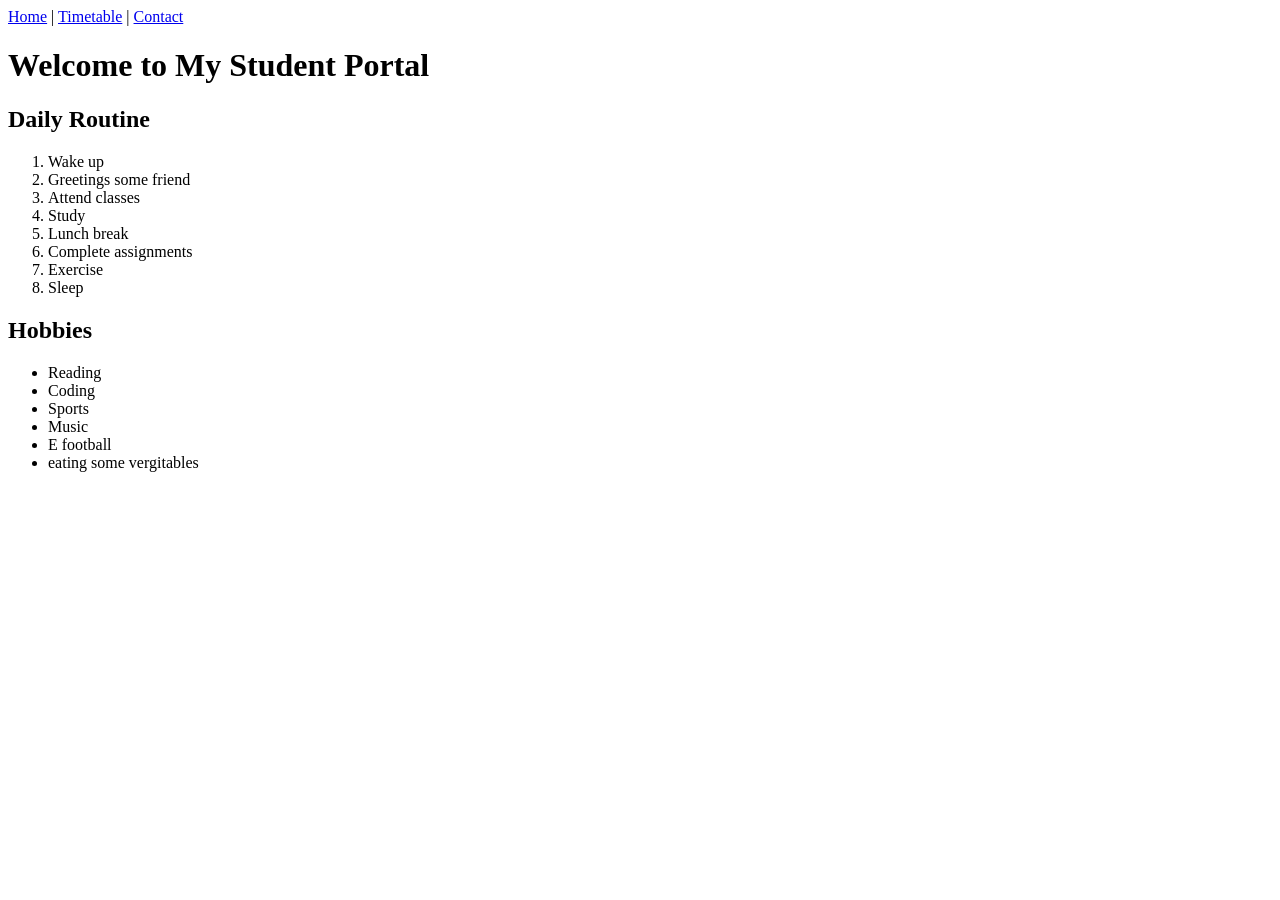
==== Week02/index.html @ 2233242d "week2 assigment" ====
<!DOCTYPE html>
<html lang="en">
<head>
    <meta charset="UTF-8">
    <meta name="viewport" content="width=device-width, initial-scale=1.0">
    <title>Home - Student Portal</title>
</head>
<body>


    <nav>
        <a href="index.html">Home</a> |
        <a href="timetable.html">Timetable</a> |
        <a href="contact.html">Contact</a>
    </nav>


    <h1>Welcome to My Student Portal</h1>

    
    <h2>Daily Routine</h2>
    <ol>
        <li>Wake up</li>
         <li>Greetings some friend </li>
        <li>Attend classes</li>
        <li>Study</li>
        <li>Lunch break</li>
        <li>Complete assignments</li>
        <li>Exercise</li>
        <li>Sleep</li>
    </ol>


    <h2>Hobbies</h2>
    <ul>
        <li>Reading</li>
        <li>Coding</li>
        <li>Sports</li>
        <li>Music</li>
        <li>E football</li>
        <li>eating some vergitables</li></li>
    </ul>

</body>
</html>
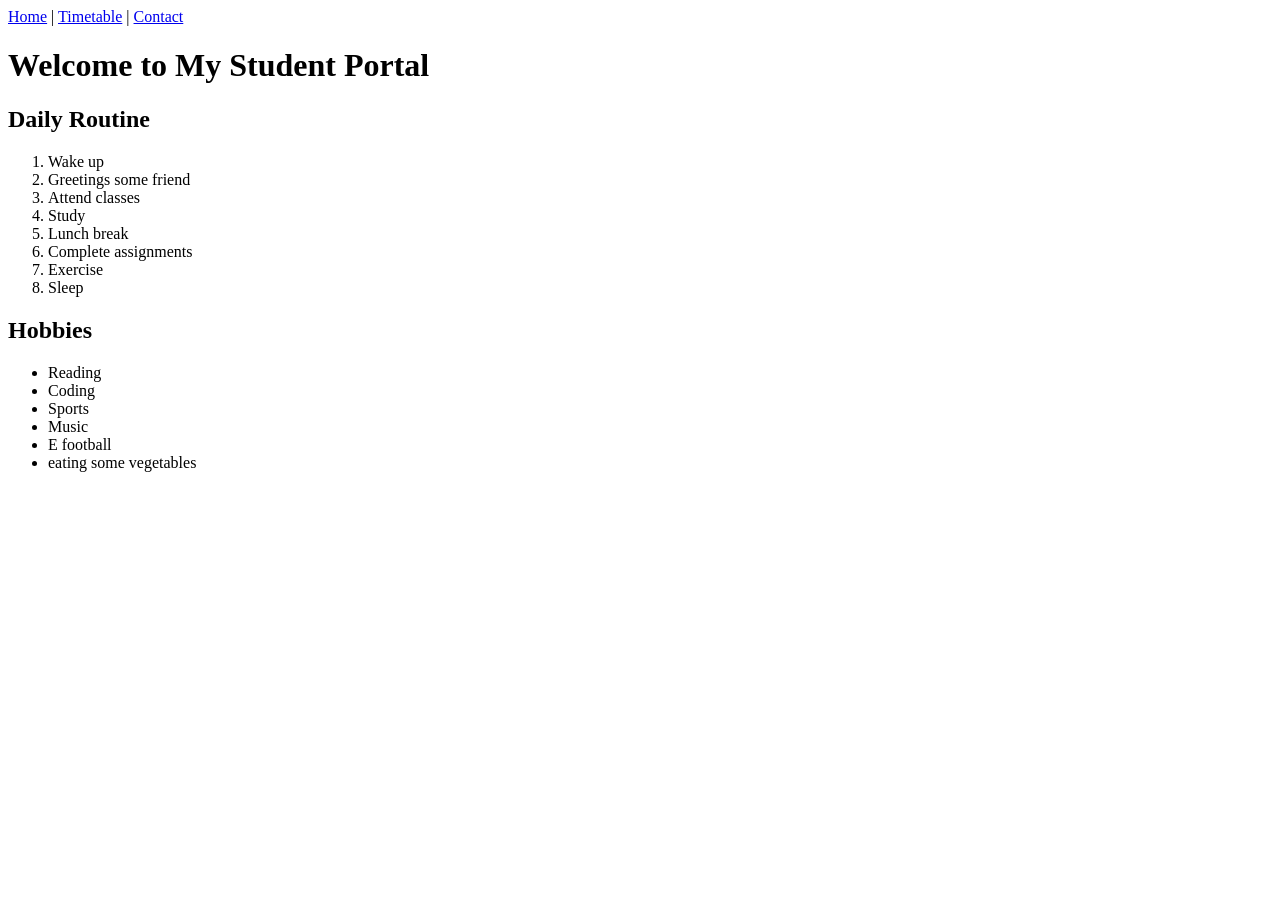
==== commit 19d23172: "week 3 assignment" ====
--- a/Week02/index.html
+++ b/Week02/index.html
@@ -38,7 +38,7 @@
         <li>Sports</li>
         <li>Music</li>
         <li>E football</li>
-        <li>eating some vergitables</li></li>
+        <li>eating some vegetables</li>
     </ul>
 
 </body>
